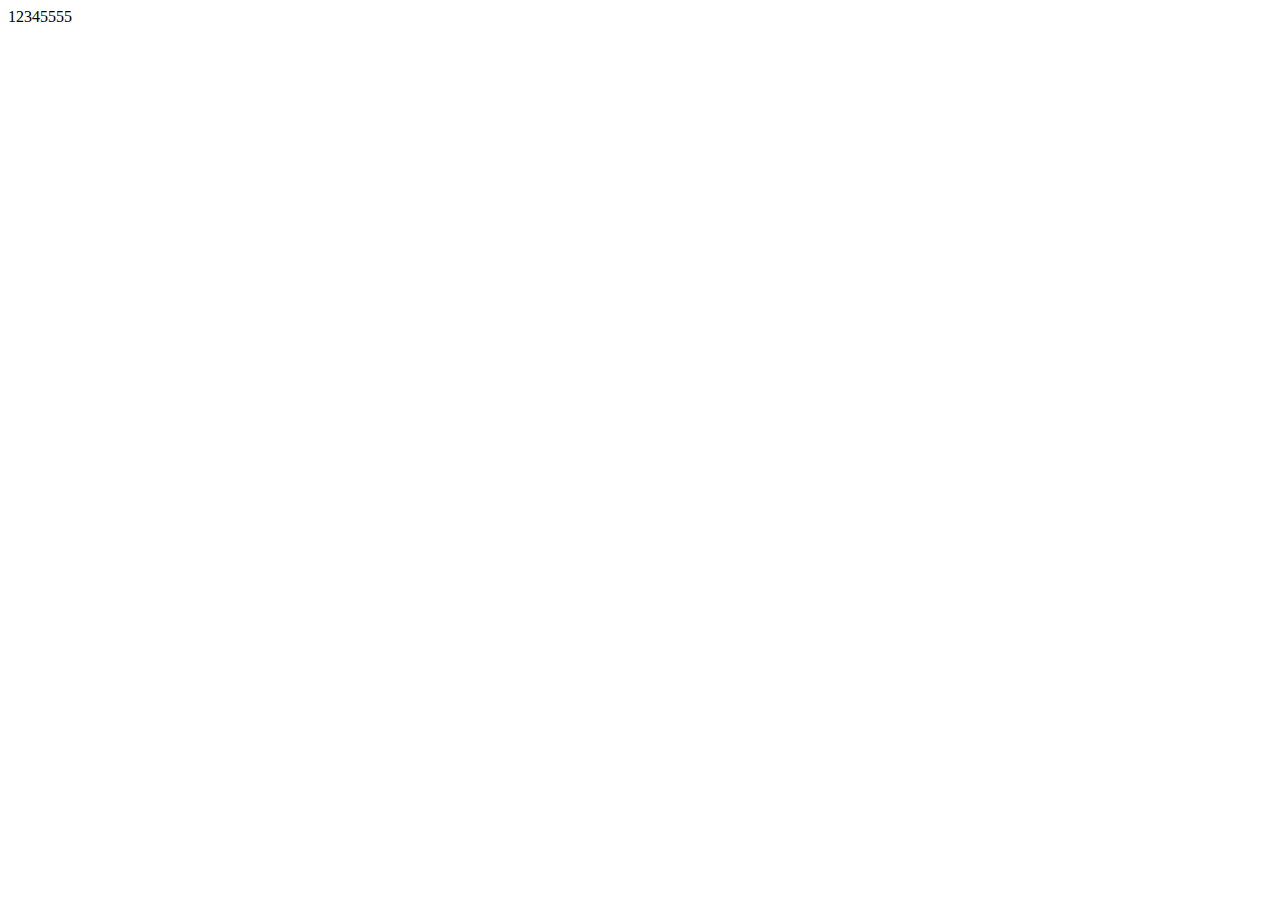
==== src/main/resources/templates/finished.html @ 73eb1547 "update" ====
<!DOCTYPE html>
<html lang="en">
<head>
    <meta charset="UTF-8">
    <title>Title</title>
    <link rel="stylesheet" type="text/css" media="all"
          href="../../css/quiz.css" th:href="@{~/css/quiz.css}"/>
</head>
<body>

<div class="container">

    <div id="finished" class="justify-center flex-column">
        12345555
    </div>
</div>


<script type="text/javascript" th:src="@{~/js/finished.js}"></script>

</body>
</html>
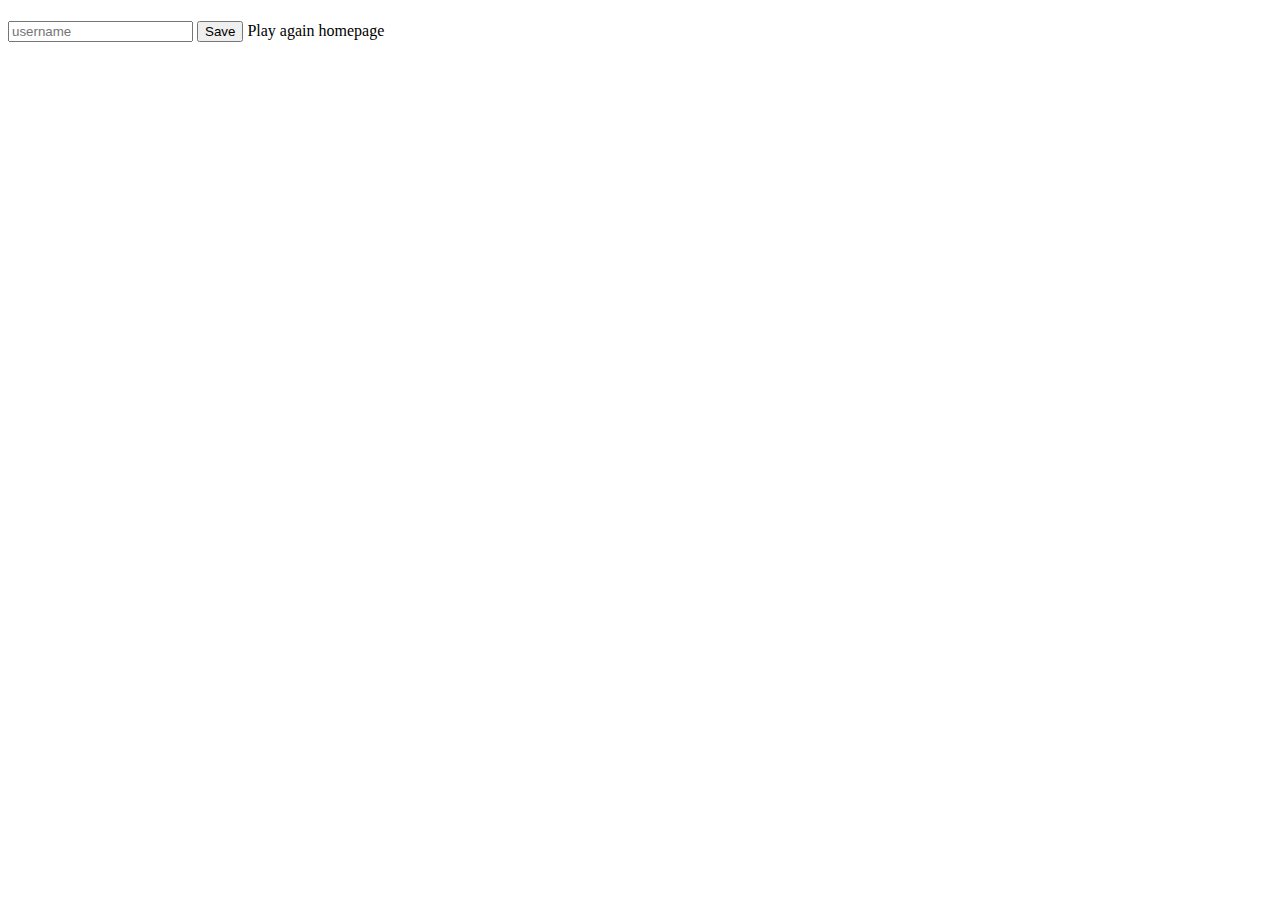
==== commit c5e5ca60: "update" ====
--- a/src/main/resources/templates/finished.html
+++ b/src/main/resources/templates/finished.html
@@ -1,5 +1,5 @@
 <!DOCTYPE html>
-<html lang="en">
+<html lang="en" xmlns="http://www.w3.org/1999/html">
 <head>
     <meta charset="UTF-8">
     <title>Title</title>
@@ -11,7 +11,17 @@
 <div class="container">
 
     <div id="finished" class="justify-center flex-column">
-        12345555
+        <h1 id="finalScore">  </h1>
+        <form>
+            <input type="text"
+                   name="username"
+                   id="username"
+                   placeholder="username"/>
+            <button type="submit" class="btn" id="saveScoreBtn" onclick="saveHighScore(event)"> Save</button>
+            <a class="btn" th:href="@{/quiz1}"> Play again</a>
+            <a class="btn" th:href="@{/}"> homepage</a>
+        </form>
+
     </div>
 </div>
 
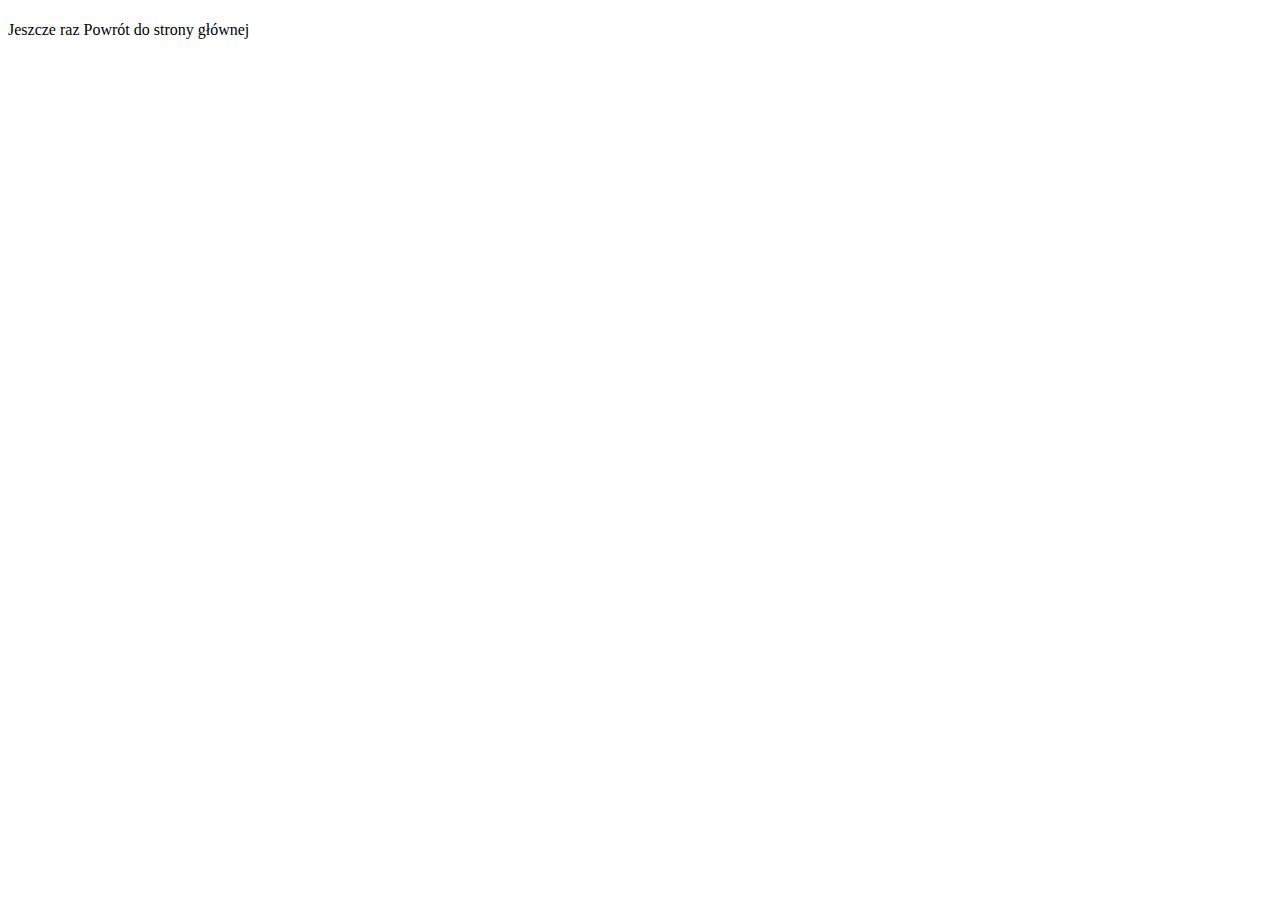
==== commit aaed62d3: "new updates" ====
--- a/src/main/resources/templates/finished.html
+++ b/src/main/resources/templates/finished.html
@@ -11,16 +11,10 @@
 <div class="container">
 
     <div id="finished" class="justify-center flex-column">
-        <h1 id="finalScore">  </h1>
-        <form>
-            <input type="text"
-                   name="username"
-                   id="username"
-                   placeholder="username"/>
-            <button type="submit" class="btn" id="saveScoreBtn" onclick="saveHighScore(event)"> Save</button>
-            <a class="btn" th:href="@{/quiz1}"> Play again</a>
-            <a class="btn" th:href="@{/}"> homepage</a>
-        </form>
+        <h1 id="finalScore"> </h1>
+
+            <a class="btn" th:href="@{/quiz1}"> Jeszcze raz</a>
+            <a class="btn" th:href="@{/}"> Powrót do strony głównej</a>
 
     </div>
 </div>
